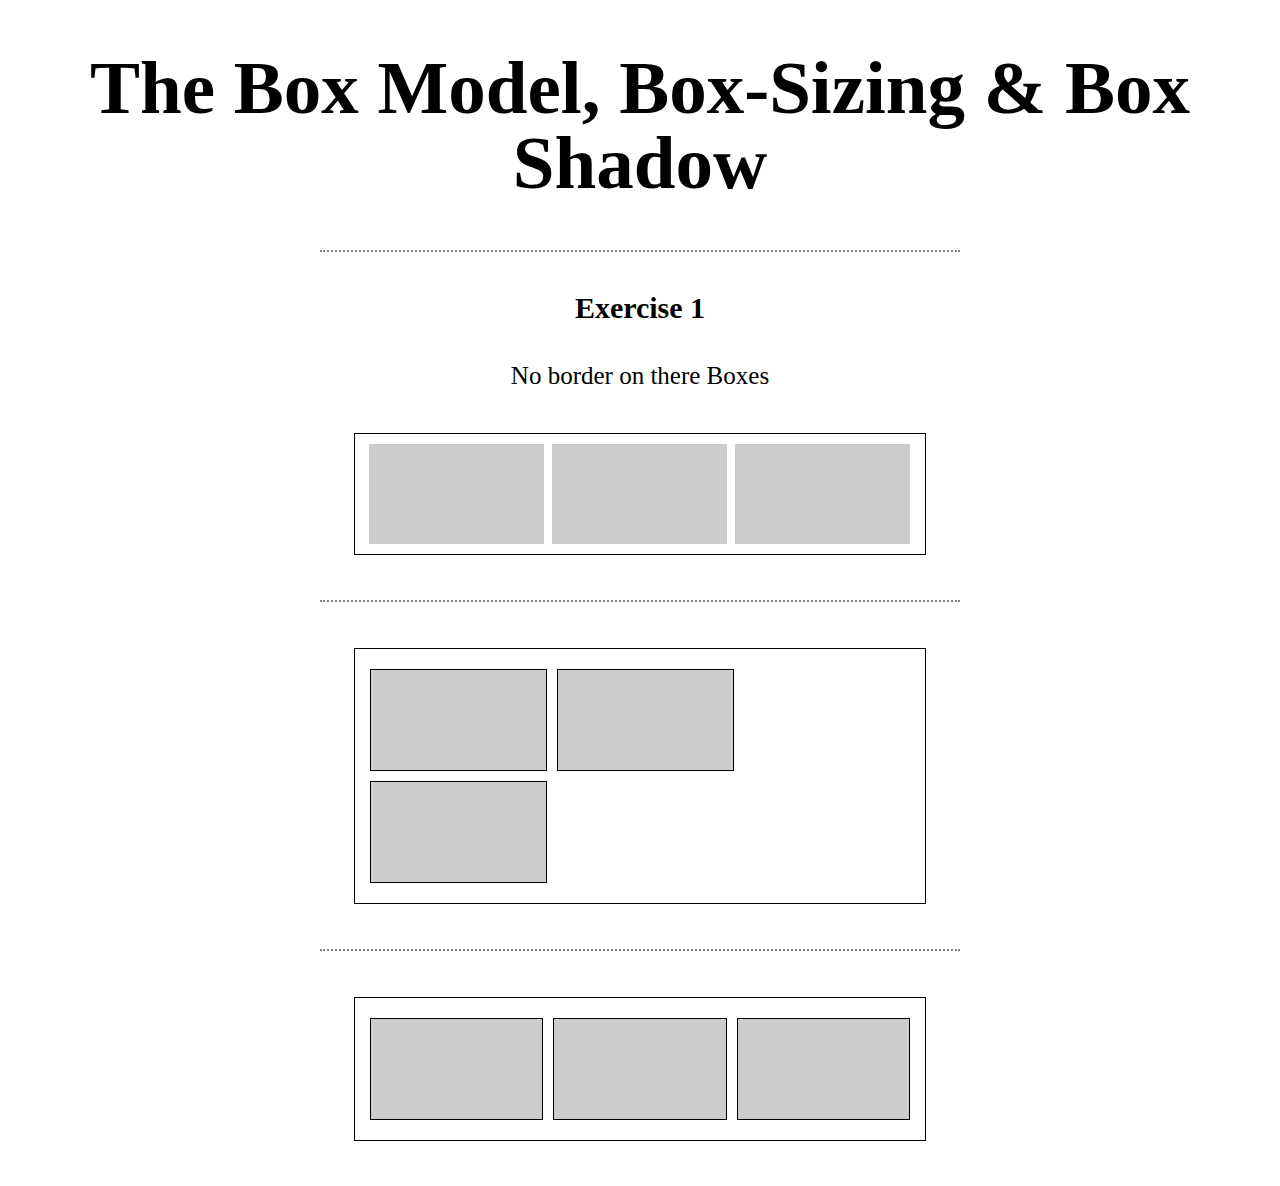
==== block-BHaaau/index.html @ 80ae1760 "css update" ====
<!DOCTYPE html>
<html lang="en">

<head>
    <meta charset="UTF-8">
    <meta name="viewport" content="width=device-width, initial-scale=1.0">
    <meta http-equiv="X-UA-Compatible" content="ie=edge">
    <link rel="stylesheet" href="style.css">
    <title>The Box Model, Box-Sizing & Box Shadow</title>
</head>

<body>
    <header>
        <h1>The Box Model, Box-Sizing & Box Shadow</h1>
    </header>
    <hr class="line-one">
    <div class="main-block">
        <h2>Exercise 1</h2>
        <p>No border on there Boxes</p>
        <main>
            <div class="margin">
                <div class="padding">
                    <div class="box-one">

                    </div>
                </div>
            </div>
            <div class="box-two">
                <div class="box-model"></div>
                <div class="box-model"></div>
                <div class="box-model"></div>
            </div>

            <hr class="line-one">

            <div class="box-three">
                <div class="box-model-three-one">
                    <div class="box-model-three"></div>
                    <div class="box-model-three"></div>
                </div>
                <div class="box-model-three"></div>
            </div>

            <hr class="line-one">

            <div class="box-four">
                <div class="box-model-four"></div>
                <div class="box-model-four"></div>
                <div class="box-model-four"></div>
            </div>
        </main>
    </div>
</body>

</html>
---- block-BHaaau/style.css ----
html,
body,
div,
span,
object,
iframe,
h1,
h2,
h3,
h4,
h5,
h6,
p,
blockquote,
pre,
abbr,
address,
cite,
code,
del,
dfn,
em,
img,
ins,
kbd,
q,
samp,
small,
strong,
sub,
sup,
var,
b,
i,
dl,
dt,
dd,
ol,
ul,
li,
fieldset,
form,
label,
legend,
table,
caption,
tbody,
tfoot,
thead,
tr,
th,
td,
article,
aside,
canvas,
details,
figcaption,
figure,
footer,
header,
hgroup,
menu,
nav,
section,
summary,
time,
mark,
audio,
video {
    margin: 0;
    padding: 0;
    border: 0;
    outline: 0;
}

body {
    line-height: 1;
}

article,
aside,
details,
figcaption,
figure,
footer,
header,
hgroup,
menu,
nav,
section {
    display: block;
}

nav ul {
    list-style: none;
}

blockquote,
q {
    quotes: none;
}

blockquote:before,
blockquote:after,
q:before,
q:after {
    content: '';
    content: none;
}

a {
    margin: 0;
    padding: 0;
    font-size: 100%;
    vertical-align: baseline;
    background: transparent;
}

/* change colours to suit your needs */
ins {
    background-color: #ff9;
    color: #000;
    text-decoration: none;
}

/* change colours to suit your needs */
mark {
    background-color: #ff9;
    color: #000;
    font-style: italic;
    font-weight: bold;
}

del {
    text-decoration: line-through;
}

abbr[title],
dfn[title] {
    border-bottom: 1px dotted;
    cursor: help;
}

table {
    border-collapse: collapse;
    border-spacing: 0;
}

/* change border colour to suit your needs */
hr {
    display: block;
    height: 1px;
    border: 0;
    border-top: 1px solid #cccccc;
    margin: 1em 0;
    padding: 0;
}

input,
select {
    vertical-align: middle;
}

h1 {
    text-align: center;
    font-size: 75px;
    padding: 50px;
}

hr.line-one {
    border-top: 2px dotted gray;
    width: 50%;
    margin: auto;
}

h2 {
    text-align: center;
    font-size: 30px;
    margin: 40px 0px;
}

/* .box-one {
    width: 250px;
    height: 250px;
    background-color: lightgreen;
    margin: auto;
} */

.box-two {
    display: flex;
    margin: auto;
    border: 1px solid black;
    padding: 10px;
    width: 550px;
    margin-top: 45px;
    margin-bottom: 45px;
}

.box-model {
    width: 175px;
    height: 100px;
    background-color: #CCCCCC;
    margin: 0px 4px;
}

.box-three {
    display: flex;
    margin: auto;
    border: 1px solid black;
    padding: 10px;
    width: 550px;
    margin-top: 45px;
    margin-bottom: 45px;
}

.box-model-three {
    width: 175px;
    height: 100px;
    background-color: #CCCCCC;
    margin: 0px 4px;
    border: 1px solid black;
    margin: 10px 5px;
}

p {
    font-size: 25px;
    text-align: center;
}

.box-four {
    display: flex;
    margin: auto;
    border: 1px solid black;
    padding: 10px;
    width: 550px;
    margin-top: 45px;
    margin-bottom: 45px;
}

.box-model-four {
    width: 175px;
    height: 100px;
    background-color: #CCCCCC;
    margin: 0px 4px;
    border: 1px solid black;
    margin: 10px 5px;
}
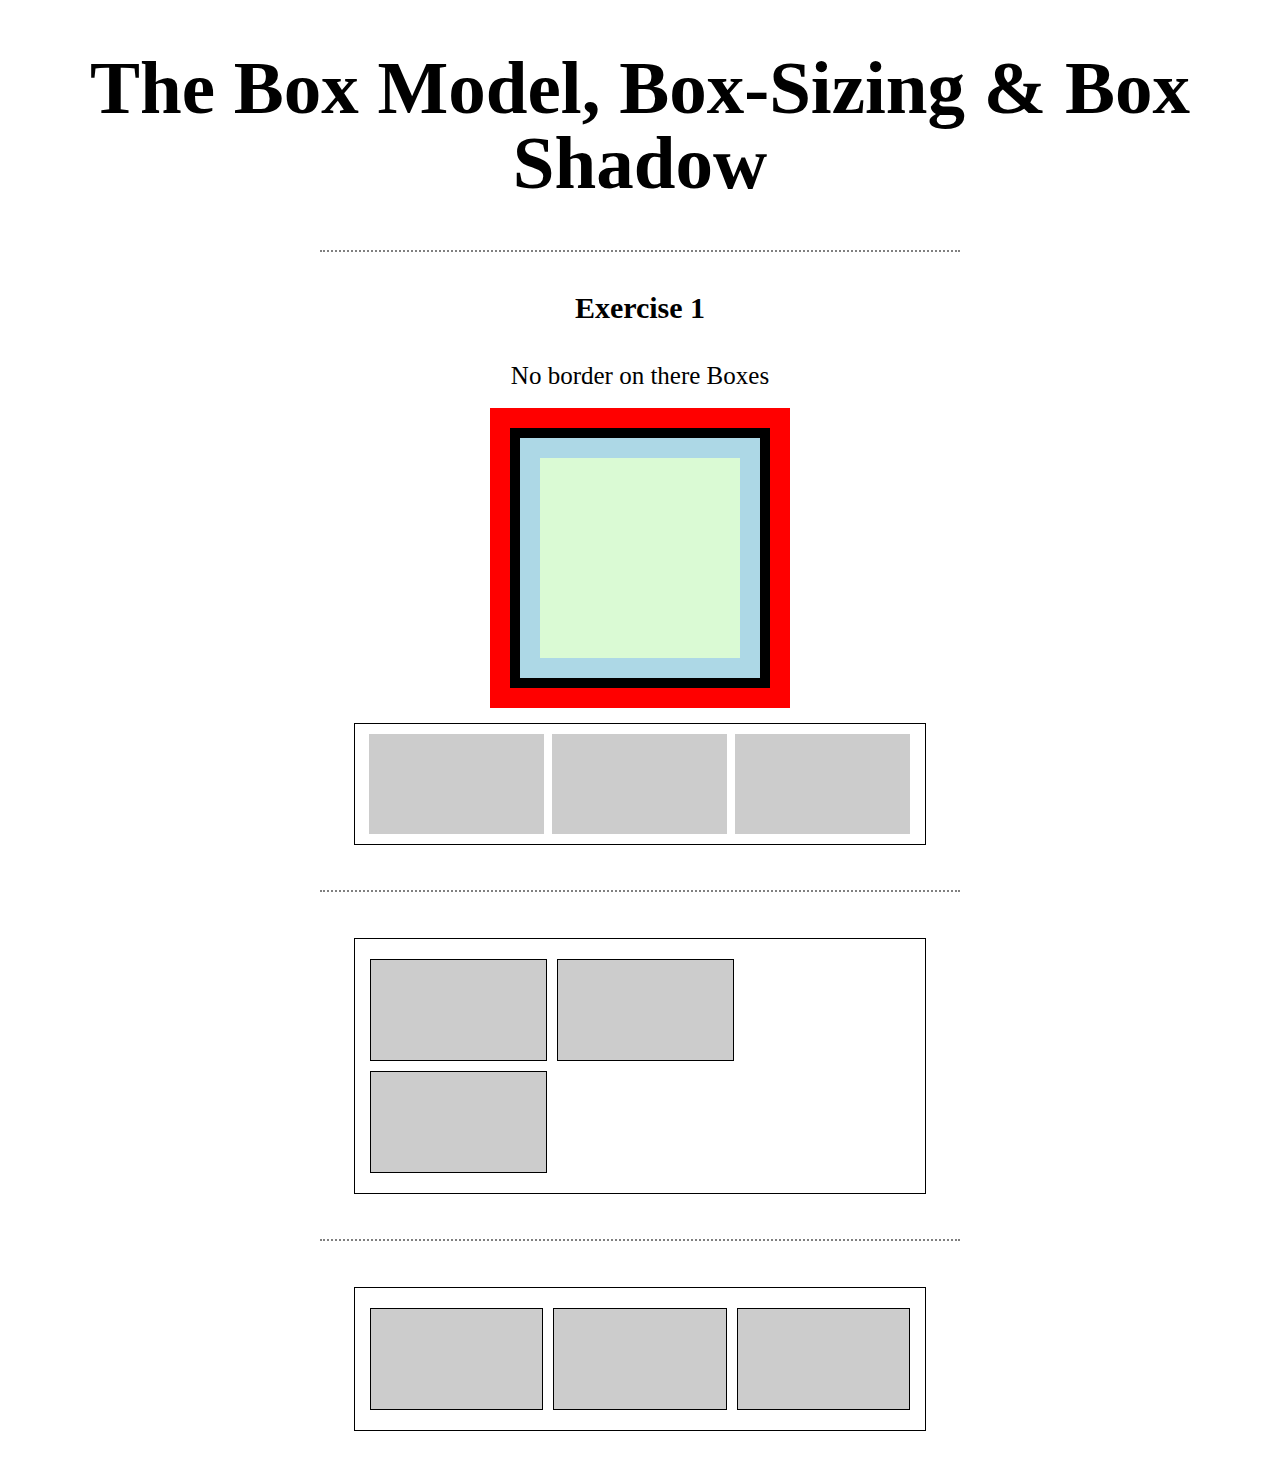
==== commit 30fcd94f: "css update" ====
--- a/block-BHaaau/index.html
+++ b/block-BHaaau/index.html
@@ -19,11 +19,15 @@
         <p>No border on there Boxes</p>
         <main>
             <div class="margin">
-                <div class="padding">
-                    <div class="box-one">
+                <div class="box-one">
 
-                    </div>
                 </div>
+            </div>
+            <div class="circle">
+                <span class="circle1"></span>
+                <span class="circle2"></span>
+                <span class="circle3"></span>
+                <span class="circle4"></span>
             </div>
             <div class="box-two">
                 <div class="box-model"></div>
--- a/block-BHaaau/style.css
+++ b/block-BHaaau/style.css
@@ -179,12 +179,15 @@
     margin: 40px 0px;
 }
 
-/* .box-one {
-    width: 250px;
-    height: 250px;
-    background-color: lightgreen;
-    margin: auto;
-} */
+.box-one {
+    width: 200px;
+    height: 200px;
+    background-color: #DAFAD4;
+    margin: auto;
+    border: 20px solid #ADD8E6;
+    outline: 10px solid black;
+    box-shadow: 0 0 0 30px red;
+}
 
 .box-two {
     display: flex;
@@ -225,6 +228,7 @@
 p {
     font-size: 25px;
     text-align: center;
+    margin-bottom: 50px;
 }
 
 .box-four {
